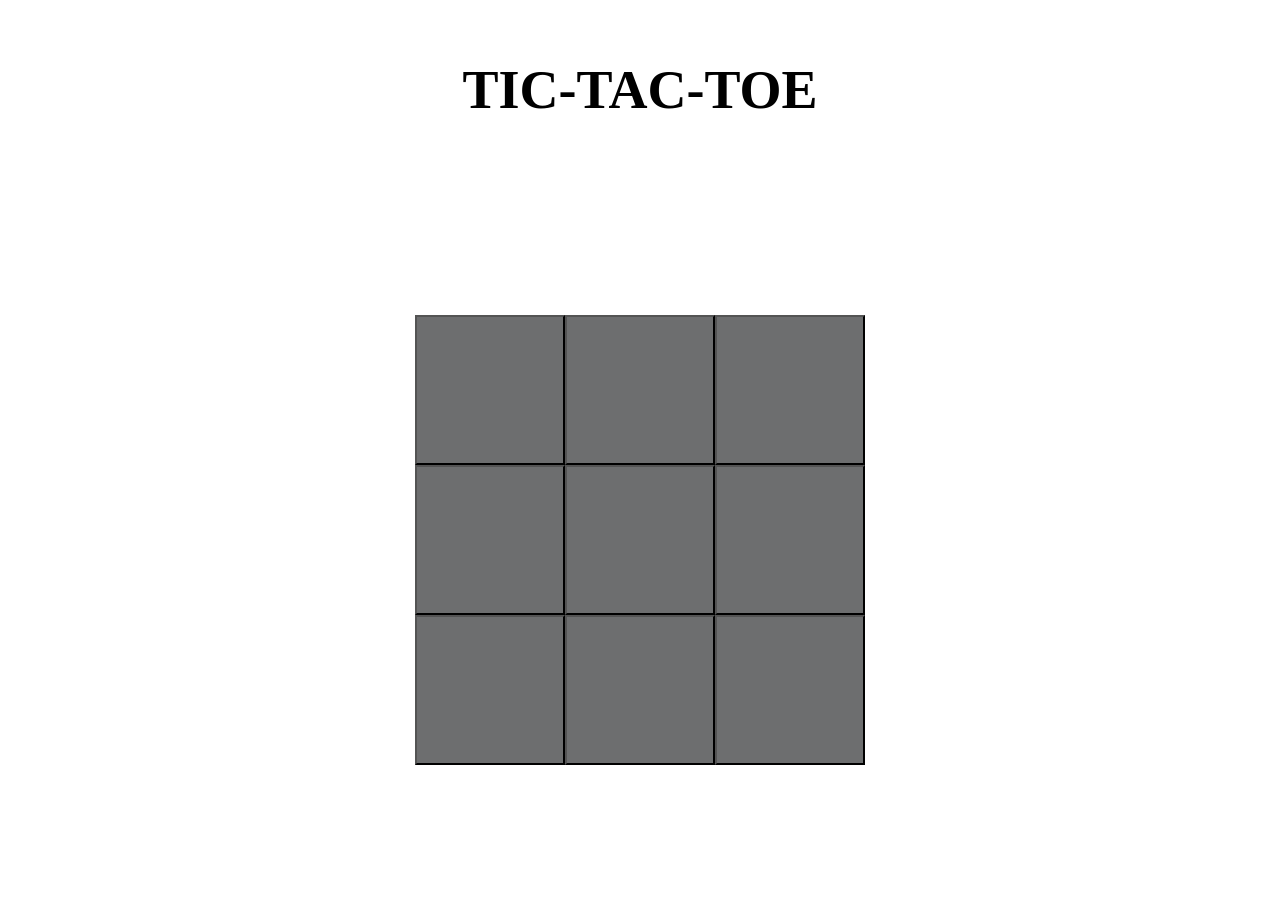
==== index.html @ 206199b3 "Add files via upload" ====
<!DOCTYPE html>
<html lang="en">

<head>
    <meta charset="UTF-8">
    <meta http-equiv="X-UA-Compatible" content="IE=edge">
    <meta name="viewport" content="width=device-width, initial-scale=1.0">
    <title>Document</title>
</head>
<style>
    * {
        margin: 0;
        padding: 0;
    }

  

    #cont {
        width: 100vw;
        height: 80vh;
        display: flex;
        justify-content: center;
        align-items: center;
    }

    #smallcont {
        display: grid;
        grid-template-columns: 1fr 1fr 1fr;
        width: 50vh;
        height: 50vh;
    }

    .btn {
        color: white;
        cursor: pointer;
        background-color: rgb(109, 110, 111);
        font-size: 6vmin;
    }

    .btn:hover {
        background-color: rgb(70, 71, 71);

    }

    #head {
        height: 20vh;
         display: flex;
        justify-content: center;
        align-items: center;
    }

    #head h1 {
        font-size: 6vmin;
    }
</style>


<body>
    <div id="head">
        <h1>TIC-TAC-TOE</h1>
    </div>


    <div id="cont">
        <!-- <img src="mixkit-negative-answer-lose-2032.mp3" alt=""> -->
        <div id="smallcont">
            <button id="btn0" class="btn" name="tictic-button"></button>
            <button id="btn1" class="btn" name="tictic-button"></button>
            <button id="btn2" class="btn" name="tictic-button"></button>
            <button id="btn3" class="btn" name="tictic-button"></button>
            <button id="btn4" class="btn" name="tictic-button"></button>
            <button id="btn5" class="btn" name="tictic-button"></button>
            <button id="btn6" class="btn" name="tictic-button"></button>
            <button id="btn7" class="btn" name="tictic-button"></button>
            <button id="btn8" class="btn" name="tictic-button"></button>
        </div>
    </div>
</body>

<script>

    let clicksound = new Audio("mixkit-select-click-1109 (mp3cut.net).mp3")
    let winsound = new Audio("mixkit-video-game-win-2016.mp3")
    let drawsound = new Audio("mixkit-negative-answer-lose-2032.mp3")


    sum = 2

    a = 0
    b = 0
    c = 0
    d = 0
    e = 0
    f = 0
    g = 0
    h = 0
    i = 0
    

    document.getElementById('smallcont').addEventListener('click', function () {
        clicksound.play()
    })
    
    document.getElementById('btn0').addEventListener('click', function () {

        if (sum % 2 == 0) {
            document.getElementById('btn0').innerText = 'X'
            document.getElementById('btn0').disabled = true
            a = a + 10
            check()
        }
        if (sum % 2 !== 0) {
            document.getElementById('btn0').innerText = '0'
            document.getElementById('btn0').disabled = true
            a = a + 1
            check()
        }
        sum = sum + 1
    })
    document.getElementById('btn1').addEventListener('click', function () {

        if (sum % 2 == 0) {
            document.getElementById('btn1').innerText = 'X'
            document.getElementById('btn1').disabled = true
            b = b + 10
            check()
        }
        if (sum % 2 !== 0) {
            document.getElementById('btn1').innerText = '0'
            document.getElementById('btn1').disabled = true
            b = b + 1
            check()
        }
        sum = sum + 1
    })
    document.getElementById('btn2').addEventListener('click', function () {

        if (sum % 2 == 0) {
            document.getElementById('btn2').innerText = 'X'
            document.getElementById('btn2').disabled = true
            c = c + 10
            check()
        }
        if (sum % 2 !== 0) {
            document.getElementById('btn2').innerText = '0'
            document.getElementById('btn2').disabled = true
            c = c + 1
            check()
        }
        sum = sum + 1
    })
    document.getElementById('btn3').addEventListener('click', function () {

        if (sum % 2 == 0) {
            document.getElementById('btn3').innerText = 'X'
            document.getElementById('btn3').disabled = true
            d = d + 10
            check()
        }
        if (sum % 2 !== 0) {
            document.getElementById('btn3').innerText = '0'
            document.getElementById('btn3').disabled = true
            d = d + 1
            check()
        }
        sum = sum + 1
    })
    document.getElementById('btn4').addEventListener('click', function () {

        if (sum % 2 == 0) {
            document.getElementById('btn4').innerText = 'X'
            document.getElementById('btn4').disabled = true
            e = e + 10
            check()
        }
        if (sum % 2 !== 0) {
            document.getElementById('btn4').innerText = '0'
            document.getElementById('btn4').disabled = true
            e = e + 1
            check()
        }
        sum = sum + 1
    })
    document.getElementById('btn5').addEventListener('click', function () {

        if (sum % 2 == 0) {
            document.getElementById('btn5').innerText = 'X'
            document.getElementById('btn5').disabled = true
            f = f + 10
            check()
        }
        if (sum % 2 !== 0) {
            document.getElementById('btn5').innerText = '0'
            document.getElementById('btn5').disabled = true
            f = f + 1
            check()
        }
        sum = sum + 1
    })
    document.getElementById('btn6').addEventListener('click', function () {

        if (sum % 2 == 0) {
            document.getElementById('btn6').innerText = 'X'
            document.getElementById('btn6').disabled = true
            g = g + 10
            check()
        }
        if (sum % 2 !== 0) {
            document.getElementById('btn6').innerText = '0'
            document.getElementById('btn6').disabled = true
            g = g + 1
            check()
        }
        sum = sum + 1
    })
    document.getElementById('btn7').addEventListener('click', function () {

        if (sum % 2 == 0) {
            document.getElementById('btn7').innerText = 'X'
            document.getElementById('btn7').disabled = true
            h = h + 10
            check()
        }
        if (sum % 2 !== 0) {
            document.getElementById('btn7').innerText = '0'
            document.getElementById('btn7').disabled = true
            h = h + 1
            check()
        }
        sum = sum + 1
    })
    document.getElementById('btn8').addEventListener('click', function () {

        if (sum % 2 == 0) {
            document.getElementById('btn8').innerText = 'X'
            document.getElementById('btn8').disabled = true
            i = i + 10
            check()
        }
        if (sum % 2 !== 0) {
            document.getElementById('btn8').innerText = '0'
            document.getElementById('btn8').disabled = true
            i = i + 1
            check()
        }
        sum = sum + 1
    })



    function check() {
        
        console.log('---------------------------')

        abc = a + b + c;
        def = d + e + f;
        ghi = g + h + i;
        adg = a + d + g;
        beh = b + e + h;
        cfi = c + f + i;
        aei = a + e + i;
        gec = g + e + c;

        total = a + b + c + d + e + f + g + h + i

        setTimeout(() => {
            if ((abc == 3) || (def == 3) || (ghi == 3) || (adg == 3) || (beh == 3) || (cfi == 3) || (aei == 3) || (gec == 3)) {
                winsound.play()
                alert('0 WON!!')
                location.reload()

            }

            if ((abc == 30) || (def == 30) || (ghi == 30) || (adg == 30) || (beh == 30) || (cfi == 30) || (aei == 30) || (gec == 30)) {
                winsound.play()
                alert('X WON!!')
                location.reload()

            }


            if ((total == 54) && (abc !== 30) && (def !== 30) && (ghi !== 30) && (adg !== 30) && (beh !== 30) && (cfi !== 30) && (aei !== 30) && (gec !== 30) && (abc !== 3) && (def !== 3) && (ghi !== 3) && (adg !== 3) && (beh !== 3) && (cfi !== 3) && (aei !== 3) && (gec !== 3)) {
                drawsound.play()
                //    setTimeout(()=>{
                alert('DRAW!!')
                location.reload()
                //    },100)

            }

            console.log(total)


        }, 10)

    }


</script>

</html>
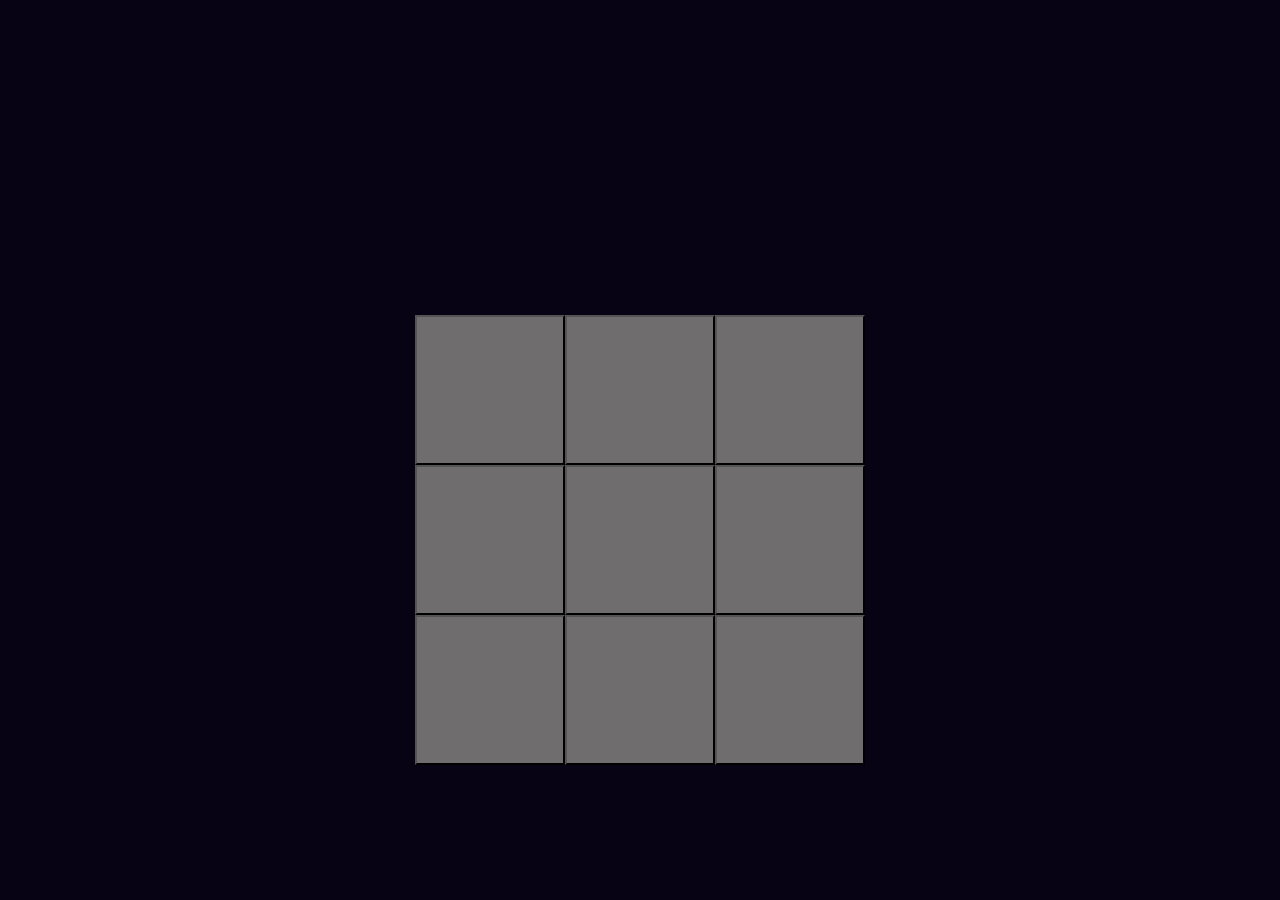
==== commit e9720eeb: "tic-tac-toe" ====
--- a/index.html
+++ b/index.html
@@ -1,301 +1,140 @@
-<!DOCTYPE html>
-<html lang="en">
-
-<head>
-    <meta charset="UTF-8">
-    <meta http-equiv="X-UA-Compatible" content="IE=edge">
-    <meta name="viewport" content="width=device-width, initial-scale=1.0">
-    <title>Document</title>
-</head>
-<style>
-    * {
-        margin: 0;
-        padding: 0;
-    }
-
-  
-
-    #cont {
-        width: 100vw;
-        height: 80vh;
-        display: flex;
-        justify-content: center;
-        align-items: center;
-    }
-
-    #smallcont {
-        display: grid;
-        grid-template-columns: 1fr 1fr 1fr;
-        width: 50vh;
-        height: 50vh;
-    }
-
-    .btn {
-        color: white;
-        cursor: pointer;
-        background-color: rgb(109, 110, 111);
-        font-size: 6vmin;
-    }
-
-    .btn:hover {
-        background-color: rgb(70, 71, 71);
-
-    }
-
-    #head {
-        height: 20vh;
-         display: flex;
-        justify-content: center;
-        align-items: center;
-    }
-
-    #head h1 {
-        font-size: 6vmin;
-    }
-</style>
-
-
-<body>
-    <div id="head">
-        <h1>TIC-TAC-TOE</h1>
-    </div>
-
-
-    <div id="cont">
-        <!-- <img src="mixkit-negative-answer-lose-2032.mp3" alt=""> -->
-        <div id="smallcont">
-            <button id="btn0" class="btn" name="tictic-button"></button>
-            <button id="btn1" class="btn" name="tictic-button"></button>
-            <button id="btn2" class="btn" name="tictic-button"></button>
-            <button id="btn3" class="btn" name="tictic-button"></button>
-            <button id="btn4" class="btn" name="tictic-button"></button>
-            <button id="btn5" class="btn" name="tictic-button"></button>
-            <button id="btn6" class="btn" name="tictic-button"></button>
-            <button id="btn7" class="btn" name="tictic-button"></button>
-            <button id="btn8" class="btn" name="tictic-button"></button>
-        </div>
-    </div>
-</body>
-
-<script>
-
-    let clicksound = new Audio("mixkit-select-click-1109 (mp3cut.net).mp3")
-    let winsound = new Audio("mixkit-video-game-win-2016.mp3")
-    let drawsound = new Audio("mixkit-negative-answer-lose-2032.mp3")
-
-
-    sum = 2
-
-    a = 0
-    b = 0
-    c = 0
-    d = 0
-    e = 0
-    f = 0
-    g = 0
-    h = 0
-    i = 0
-    
-
-    document.getElementById('smallcont').addEventListener('click', function () {
-        clicksound.play()
-    })
-    
-    document.getElementById('btn0').addEventListener('click', function () {
-
-        if (sum % 2 == 0) {
-            document.getElementById('btn0').innerText = 'X'
-            document.getElementById('btn0').disabled = true
-            a = a + 10
-            check()
-        }
-        if (sum % 2 !== 0) {
-            document.getElementById('btn0').innerText = '0'
-            document.getElementById('btn0').disabled = true
-            a = a + 1
-            check()
-        }
-        sum = sum + 1
-    })
-    document.getElementById('btn1').addEventListener('click', function () {
-
-        if (sum % 2 == 0) {
-            document.getElementById('btn1').innerText = 'X'
-            document.getElementById('btn1').disabled = true
-            b = b + 10
-            check()
-        }
-        if (sum % 2 !== 0) {
-            document.getElementById('btn1').innerText = '0'
-            document.getElementById('btn1').disabled = true
-            b = b + 1
-            check()
-        }
-        sum = sum + 1
-    })
-    document.getElementById('btn2').addEventListener('click', function () {
-
-        if (sum % 2 == 0) {
-            document.getElementById('btn2').innerText = 'X'
-            document.getElementById('btn2').disabled = true
-            c = c + 10
-            check()
-        }
-        if (sum % 2 !== 0) {
-            document.getElementById('btn2').innerText = '0'
-            document.getElementById('btn2').disabled = true
-            c = c + 1
-            check()
-        }
-        sum = sum + 1
-    })
-    document.getElementById('btn3').addEventListener('click', function () {
-
-        if (sum % 2 == 0) {
-            document.getElementById('btn3').innerText = 'X'
-            document.getElementById('btn3').disabled = true
-            d = d + 10
-            check()
-        }
-        if (sum % 2 !== 0) {
-            document.getElementById('btn3').innerText = '0'
-            document.getElementById('btn3').disabled = true
-            d = d + 1
-            check()
-        }
-        sum = sum + 1
-    })
-    document.getElementById('btn4').addEventListener('click', function () {
-
-        if (sum % 2 == 0) {
-            document.getElementById('btn4').innerText = 'X'
-            document.getElementById('btn4').disabled = true
-            e = e + 10
-            check()
-        }
-        if (sum % 2 !== 0) {
-            document.getElementById('btn4').innerText = '0'
-            document.getElementById('btn4').disabled = true
-            e = e + 1
-            check()
-        }
-        sum = sum + 1
-    })
-    document.getElementById('btn5').addEventListener('click', function () {
-
-        if (sum % 2 == 0) {
-            document.getElementById('btn5').innerText = 'X'
-            document.getElementById('btn5').disabled = true
-            f = f + 10
-            check()
-        }
-        if (sum % 2 !== 0) {
-            document.getElementById('btn5').innerText = '0'
-            document.getElementById('btn5').disabled = true
-            f = f + 1
-            check()
-        }
-        sum = sum + 1
-    })
-    document.getElementById('btn6').addEventListener('click', function () {
-
-        if (sum % 2 == 0) {
-            document.getElementById('btn6').innerText = 'X'
-            document.getElementById('btn6').disabled = true
-            g = g + 10
-            check()
-        }
-        if (sum % 2 !== 0) {
-            document.getElementById('btn6').innerText = '0'
-            document.getElementById('btn6').disabled = true
-            g = g + 1
-            check()
-        }
-        sum = sum + 1
-    })
-    document.getElementById('btn7').addEventListener('click', function () {
-
-        if (sum % 2 == 0) {
-            document.getElementById('btn7').innerText = 'X'
-            document.getElementById('btn7').disabled = true
-            h = h + 10
-            check()
-        }
-        if (sum % 2 !== 0) {
-            document.getElementById('btn7').innerText = '0'
-            document.getElementById('btn7').disabled = true
-            h = h + 1
-            check()
-        }
-        sum = sum + 1
-    })
-    document.getElementById('btn8').addEventListener('click', function () {
-
-        if (sum % 2 == 0) {
-            document.getElementById('btn8').innerText = 'X'
-            document.getElementById('btn8').disabled = true
-            i = i + 10
-            check()
-        }
-        if (sum % 2 !== 0) {
-            document.getElementById('btn8').innerText = '0'
-            document.getElementById('btn8').disabled = true
-            i = i + 1
-            check()
-        }
-        sum = sum + 1
-    })
-
-
-
-    function check() {
-        
-        console.log('---------------------------')
-
-        abc = a + b + c;
-        def = d + e + f;
-        ghi = g + h + i;
-        adg = a + d + g;
-        beh = b + e + h;
-        cfi = c + f + i;
-        aei = a + e + i;
-        gec = g + e + c;
-
-        total = a + b + c + d + e + f + g + h + i
-
-        setTimeout(() => {
-            if ((abc == 3) || (def == 3) || (ghi == 3) || (adg == 3) || (beh == 3) || (cfi == 3) || (aei == 3) || (gec == 3)) {
-                winsound.play()
-                alert('0 WON!!')
-                location.reload()
-
-            }
-
-            if ((abc == 30) || (def == 30) || (ghi == 30) || (adg == 30) || (beh == 30) || (cfi == 30) || (aei == 30) || (gec == 30)) {
-                winsound.play()
-                alert('X WON!!')
-                location.reload()
-
-            }
-
-
-            if ((total == 54) && (abc !== 30) && (def !== 30) && (ghi !== 30) && (adg !== 30) && (beh !== 30) && (cfi !== 30) && (aei !== 30) && (gec !== 30) && (abc !== 3) && (def !== 3) && (ghi !== 3) && (adg !== 3) && (beh !== 3) && (cfi !== 3) && (aei !== 3) && (gec !== 3)) {
-                drawsound.play()
-                //    setTimeout(()=>{
-                alert('DRAW!!')
-                location.reload()
-                //    },100)
-
-            }
-
-            console.log(total)
-
-
-        }, 10)
-
-    }
-
-
-</script>
-
-</html>+<!DOCTYPE html>
+<html lang="en">
+
+<head>
+    <meta charset="UTF-8">
+    <meta http-equiv="X-UA-Compatible" content="IE=edge">
+    <meta name="viewport" content="width=device-width, initial-scale=1.0">
+    <title>TicTacToe</title>
+    <link rel="stylesheet" href="game.css">
+</head>
+<body>
+    <!-- <div id="head">
+        <h1>TIC-TAC-TOE</h1>
+    </div> -->
+    <div id="winner-message"></div>
+
+
+
+    <div id="cont">
+        <!-- <img src="mixkit-negative-answer-lose-2032.mp3" alt=""> -->
+        <div id="smallcont">
+            <button id="btn0" class="btn" name="tictic-button"></button>
+            <button id="btn1" class="btn" name="tictic-button"></button>
+            <button id="btn2" class="btn" name="tictic-button"></button>
+            <button id="btn3" class="btn" name="tictic-button"></button>
+            <button id="btn4" class="btn" name="tictic-button"></button>
+            <button id="btn5" class="btn" name="tictic-button"></button>
+            <button id="btn6" class="btn" name="tictic-button"></button>
+            <button id="btn7" class="btn" name="tictic-button"></button>
+            <button id="btn8" class="btn" name="tictic-button"></button>
+        </div>
+    </div>
+</body>
+
+<script>
+
+let clicksound = new Audio("mixkit-select-click-1109 (mp3cut.net).mp3");
+let winsound = new Audio("mixkit-video-game-win-2016.mp3");
+let drawsound = new Audio("mixkit-negative-answer-lose-2032.mp3");
+
+let currentPlayer = 'X'; // 'X' represents the player, 'O' represents the AI
+let cells = new Array(9).fill(''); // Represents the state of the board
+let userWins = 0;
+let aiWins = 0;
+
+document.getElementById('smallcont').addEventListener('click', function () {
+    clicksound.play();
+});
+
+function togglePlayer() {
+    currentPlayer = currentPlayer === 'X' ? 'O' : 'X';
+}
+
+function updateCell(cellIndex) {
+    if (cells[cellIndex] === '') {
+        cells[cellIndex] = currentPlayer;
+        document.getElementById('btn' + cellIndex).innerText = currentPlayer;
+        document.getElementById('btn' + cellIndex).disabled = true;
+        check();
+        togglePlayer();
+        if (currentPlayer === 'O') {
+            performAIPlay();
+        }
+    }
+}
+
+function performAIPlay() {
+    // You need to implement the AI's move logic here
+    // For simplicity, let's just randomly choose an empty cell
+    let emptyCells = cells.reduce((acc, val, index) => (val === '' ? acc.concat(index) : acc), []);
+    if (emptyCells.length > 0) {
+        let randomIndex = Math.floor(Math.random() * emptyCells.length);
+        updateCell(emptyCells[randomIndex]);
+    }
+}
+
+function check() {
+    const winCombinations = [
+        [0, 1, 2], [3, 4, 5], [6, 7, 8], // Rows
+        [0, 3, 6], [1, 4, 7], [2, 5, 8], // Columns
+        [0, 4, 8], [2, 4, 6]            // Diagonals
+    ];
+
+    for (const combination of winCombinations) {
+        const [a, b, c] = combination;
+        if (cells[a] && cells[a] === cells[b] && cells[a] === cells[c]) {
+            if (cells[a] === 'X') {
+                winsound.play();
+                userWins++;
+                displayWinnerMessage('Booyah! X Wins');
+            } else if (cells[a] === 'O') {
+                winsound.play();
+                aiWins++;
+                displayWinnerMessage('Booyah! Y Wins');
+            }
+            updateScore();
+            resetGame();
+            return;
+        }
+    }
+
+    if (cells.every(cell => cell !== '')) {
+        drawsound.play();
+        displayWinnerMessage("It's a draw!");
+        resetGame();
+    }
+}
+
+function displayWinnerMessage(message) {
+    const winnerMessageElement = document.getElementById('winner-message');
+    winnerMessageElement.innerText = message;
+}
+
+function updateScore() {
+    document.getElementById('user-score').innerText = `User Wins: ${userWins}`;
+    document.getElementById('ai-score').innerText = `AI Wins: ${aiWins}`;
+}
+
+function resetGame() {
+    cells = new Array(9).fill('');
+    for (let i = 0; i < 9; i++) {
+        document.getElementById('btn' + i).innerText = '';
+        document.getElementById('btn' + i).disabled = false;
+    }
+    displayWinnerMessage('');
+}
+
+for (let i = 0; i < 9; i++) {
+    document.getElementById('btn' + i).addEventListener('click', function () {
+        updateCell(i);
+    });
+}
+
+updateScore();
+
+
+
+</script>
+
+</html>
--- a/game.css
+++ b/game.css
@@ -0,0 +1,54 @@
+    * {
+        margin: 0;
+        padding: 0;
+        background-color: rgb(8, 3, 20);
+    }
+
+  
+
+    #cont {
+        width: 100vw;
+        height: 80vh;
+        display: flex;
+        justify-content: center;
+        align-items: center;
+    }
+
+    #smallcont {
+        display: grid;
+        grid-template-columns: 1fr 1fr 1fr;
+        width: 50vh;
+        height: 50vh;
+    }
+
+    .btn {
+        color: white;
+        cursor: pointer;
+        background-color: rgb(111, 109, 109);
+        font-size: 6vmin;
+    }
+
+    .btn:hover {
+        background-color: rgb(70, 71, 71);
+
+    }
+
+    #head {
+        height: 20vh;
+         display: flex;
+        justify-content: center;
+        align-items: center;
+    }
+
+    #head h1 {
+        font-size: 6vmin;
+    }
+    #winner-message{
+        font-size: 3rem;
+        color: rgb(123, 163, 11);
+        font-weight: 900;
+        justify-content: center;
+        height: 20vh;
+        align-items: center;
+        display: flex;
+    }
